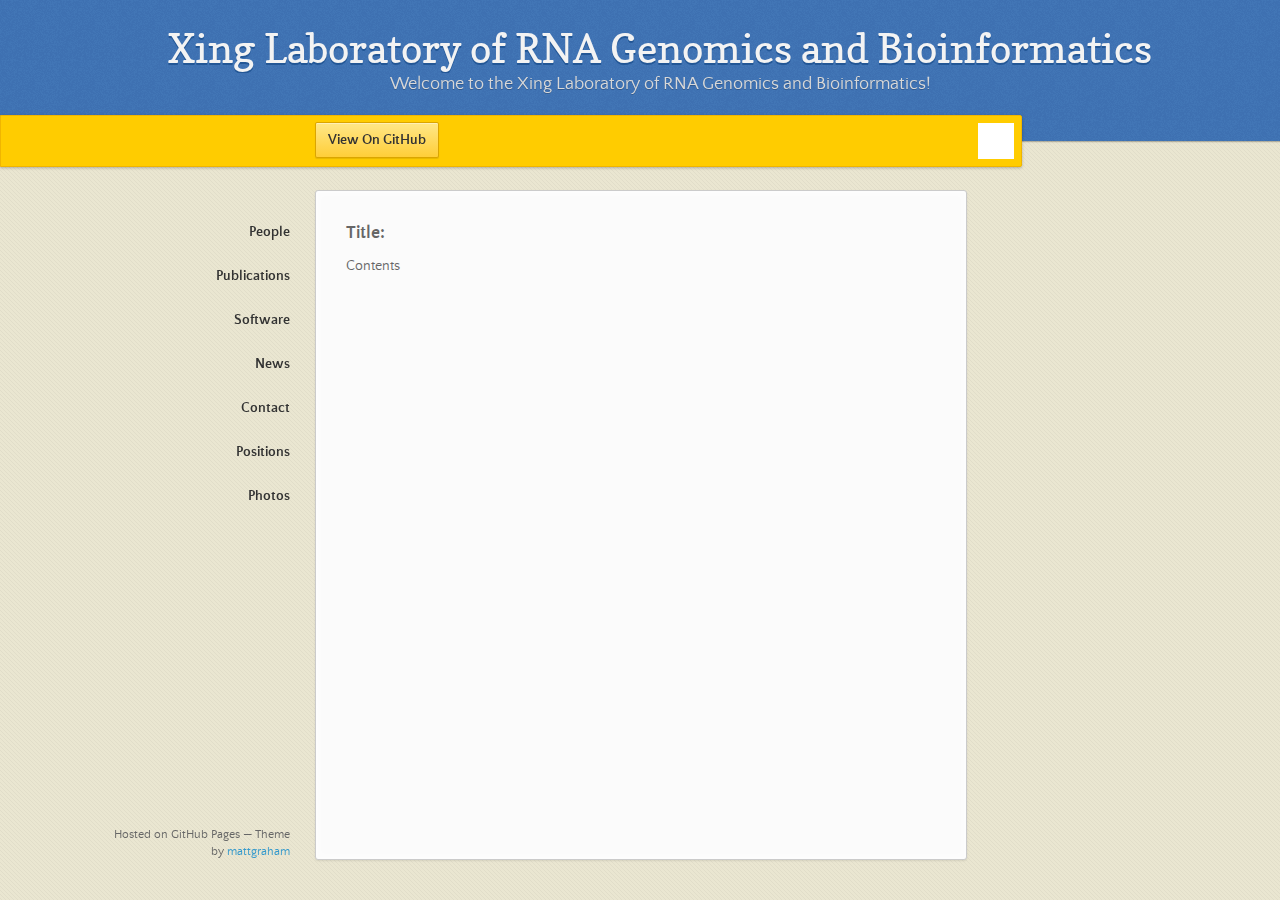
==== contact/index.html @ 5e7746fb "Setting up folders" ====
<!doctype html>
<html>
  <head>
    <meta charset="utf-8">
    <meta http-equiv="X-UA-Compatible" content="chrome=1">
    <title>Xing Laboratory of RNA Genomics and Bioinformatics by Xinglab</title>
    <link rel="stylesheet" href="../stylesheets/styles.css">
    <link rel="stylesheet" href="../stylesheets/github-dark.css">
    <script src="https://ajax.googleapis.com/ajax/libs/jquery/1.7.1/jquery.min.js"></script>
    <script src="../javascripts/main.js"></script>
    <!--[if lt IE 9]>
      <script src="//html5shiv.googlecode.com/svn/trunk/html5.js"></script>
    <![endif]-->
    <meta name="viewport" content="width=device-width, initial-scale=1, user-scalable=no">

  </head>
  <body>

      <header>
        <h1>Xing Laboratory of RNA Genomics and Bioinformatics</h1>
        <p>Welcome to the Xing Laboratory of RNA Genomics and Bioinformatics!</p>
      </header>

      <div id="banner">
        <span id="logo"></span>

        <a href="https://github.com/Xinglab" class="button fork"><strong>View On GitHub</strong></a>
      </div><!-- end banner -->

    <div class="wrapper">
      <nav>
        <ul><a href="https://github.com/Xinglab/people" class="button fork"><strong>People</strong></a></ul>
        <ul><a href="https://github.com/Xinglab/publications" class="button fork"><strong>Publications</strong></a></ul>
        <ul><a href="https://github.com/Xinglab/software" class="button fork"><strong>Software</strong></a></ul>
        <ul><a href="https://github.com/Xinglab/news" class="button fork"><strong>News</strong></a></ul>
        <ul><a href="https://github.com/Xinglab/contact" class="button fork"><strong>Contact</strong></a></ul>
        <ul><a href="https://github.com/Xinglab/positions" class="button fork"><strong>Positions</strong></a></ul>
        <ul><a href="https://github.com/Xinglab/photos" class="button fork"><strong>Photos</strong></a></ul>
      </nav>
      <section>
        <h3>
<a id="current-research-topics" class="anchor" href="#current-research-topics" aria-hidden="true"><span class="octicon octicon-link"></span></a>Title:</h3>

<p>Contents </p>

      </section>
      <footer>
        <p><small>Hosted on GitHub Pages &mdash; Theme by <a href="https://twitter.com/michigangraham">mattgraham</a></small></p>
      </footer>
    </div>
    <!--[if !IE]><script>fixScale(document);</script><![endif]-->

  </body>
</html>
---- stylesheets/styles.css ----
/*
Leap Day for GitHub Pages
by Matt Graham
*/
@font-face {
  font-family: 'Quattrocento Sans';
  src: url("../fonts/quattrocentosans-bold-webfont.eot");
  src: url("../fonts/quattrocentosans-bold-webfont.eot?#iefix") format("embedded-opentype"), url("../fonts/quattrocentosans-bold-webfont.woff") format("woff"), url("../fonts/quattrocentosans-bold-webfont.ttf") format("truetype"), url("../fonts/quattrocentosans-bold-webfont.svg#QuattrocentoSansBold") format("svg");
  font-weight: bold;
  font-style: normal;
}

@font-face {
  font-family: 'Quattrocento Sans';
  src: url("../fonts/quattrocentosans-bolditalic-webfont.eot");
  src: url("../fonts/quattrocentosans-bolditalic-webfont.eot?#iefix") format("embedded-opentype"), url("../fonts/quattrocentosans-bolditalic-webfont.woff") format("woff"), url("../fonts/quattrocentosans-bolditalic-webfont.ttf") format("truetype"), url("../fonts/quattrocentosans-bolditalic-webfont.svg#QuattrocentoSansBoldItalic") format("svg");
  font-weight: bold;
  font-style: italic;
}

@font-face {
  font-family: 'Quattrocento Sans';
  src: url("../fonts/quattrocentosans-italic-webfont.eot");
  src: url("../fonts/quattrocentosans-italic-webfont.eot?#iefix") format("embedded-opentype"), url("../fonts/quattrocentosans-italic-webfont.woff") format("woff"), url("../fonts/quattrocentosans-italic-webfont.ttf") format("truetype"), url("../fonts/quattrocentosans-italic-webfont.svg#QuattrocentoSansItalic") format("svg");
  font-weight: normal;
  font-style: italic;
}

@font-face {
  font-family: 'Quattrocento Sans';
  src: url("../fonts/quattrocentosans-regular-webfont.eot");
  src: url("../fonts/quattrocentosans-regular-webfont.eot?#iefix") format("embedded-opentype"), url("../fonts/quattrocentosans-regular-webfont.woff") format("woff"), url("../fonts/quattrocentosans-regular-webfont.ttf") format("truetype"), url("../fonts/quattrocentosans-regular-webfont.svg#QuattrocentoSansRegular") format("svg");
  font-weight: normal;
  font-style: normal;
}

@font-face {
  font-family: 'Copse';
  src: url("../fonts/copse-regular-webfont.eot");
  src: url("../fonts/copse-regular-webfont.eot?#iefix") format("embedded-opentype"), url("../fonts/copse-regular-webfont.woff") format("woff"), url("../fonts/copse-regular-webfont.ttf") format("truetype"), url("../fonts/copse-regular-webfont.svg#CopseRegular") format("svg");
  font-weight: normal;
  font-style: normal;
}

/* normalize.css 2012-02-07T12:37 UTC - https://github.com/necolas/normalize.css */
/* =============================================================================
   HTML5 display definitions
   ========================================================================== */
/*
 * Corrects block display not defined in IE6/7/8/9 & FF3
 */
article,
aside,
details,
figcaption,
figure,
footer,
header,
hgroup,
nav,
section,
summary {
  display: block;
}

/*
 * Corrects inline-block display not defined in IE6/7/8/9 & FF3
 */
audio,
canvas,
video {
  display: inline-block;
  *display: inline;
  *zoom: 1;
}

/*
 * Prevents modern browsers from displaying 'audio' without controls
 */
audio:not([controls]) {
  display: none;
}

/*
 * Addresses styling for 'hidden' attribute not present in IE7/8/9, FF3, S4
 * Known issue: no IE6 support
 */
[hidden] {
  display: none;
}

/* =============================================================================
   Base
   ========================================================================== */
/*
 * 1. Corrects text resizing oddly in IE6/7 when body font-size is set using em units
 *    http://clagnut.com/blog/348/#c790
 * 2. Prevents iOS text size adjust after orientation change, without disabling user zoom
 *    www.456bereastreet.com/archive/201012/controlling_text_size_in_safari_for_ios_without_disabling_user_zoom/
 */
html {
  font-size: 100%;
  /* 1 */
  -webkit-text-size-adjust: 100%;
  /* 2 */
  -ms-text-size-adjust: 100%;
  /* 2 */
}

/*
 * Addresses font-family inconsistency between 'textarea' and other form elements.
 */
html,
button,
input,
select,
textarea {
  font-family: sans-serif;
}

/*
 * Addresses margins handled incorrectly in IE6/7
 */
body {
  margin: 0;
}

/* =============================================================================
   Links
   ========================================================================== */
/*
 * Addresses outline displayed oddly in Chrome
 */
a:focus {
  outline: thin dotted;
}

/*
 * Improves readability when focused and also mouse hovered in all browsers
 * people.opera.com/patrickl/experiments/keyboard/test
 */
a:hover,
a:active {
  outline: 0;
}

/* =============================================================================
   Typography
   ========================================================================== */
/*
 * Addresses font sizes and margins set differently in IE6/7
 * Addresses font sizes within 'section' and 'article' in FF4+, Chrome, S5
 */
h1 {
  font-size: 2em;
  margin: 0.67em 0;
}

h2 {
  font-size: 1.5em;
  margin: 0.83em 0;
}

h3 {
  font-size: 1.17em;
  margin: 1em 0;
}

h4 {
  font-size: 1em;
  margin: 1.33em 0;
}

h5 {
  font-size: 0.83em;
  margin: 1.67em 0;
}

h6 {
  font-size: 0.75em;
  margin: 2.33em 0;
}

/*
 * Addresses styling not present in IE7/8/9, S5, Chrome
 */
abbr[title] {
  border-bottom: 1px dotted;
}

/*
 * Addresses style set to 'bolder' in FF3+, S4/5, Chrome
*/
b,
strong {
  font-weight: bold;
}

blockquote {
  margin: 1em 40px;
}

/*
 * Addresses styling not present in S5, Chrome
 */
dfn {
  font-style: italic;
}

/*
 * Addresses styling not present in IE6/7/8/9
 */
mark {
  background: #ff0;
  color: #000;
}

/*
 * Addresses margins set differently in IE6/7
 */
p,
pre {
  margin: 1em 0;
}

/*
 * Corrects font family set oddly in IE6, S4/5, Chrome
 * en.wikipedia.org/wiki/User:Davidgothberg/Test59
 */
pre,
code,
kbd,
samp {
  font-family: monospace, serif;
  _font-family: 'courier new', monospace;
  font-size: 1em;
}

/*
 * 1. Addresses CSS quotes not supported in IE6/7
 * 2. Addresses quote property not supported in S4
 */
/* 1 */
q {
  quotes: none;
}

/* 2 */
q:before,
q:after {
  content: '';
  content: none;
}

small {
  font-size: 75%;
}

/*
 * Prevents sub and sup affecting line-height in all browsers
 * gist.github.com/413930
 */
sub,
sup {
  font-size: 75%;
  line-height: 0;
  position: relative;
  vertical-align: baseline;
}

sup {
  top: -0.5em;
}

sub {
  bottom: -0.25em;
}

/* =============================================================================
   Lists
   ========================================================================== */
/*
 * Addresses margins set differently in IE6/7
 */
dl,
menu,
ol,
ul {
  margin: 1em 0;
}

dd {
  margin: 0 0 0 40px;
}

/*
 * Addresses paddings set differently in IE6/7
 */
menu,
ol,
ul {
  padding: 0 0 0 40px;
}

/*
 * Corrects list images handled incorrectly in IE7
 */
nav ul,
nav ol {
  list-style: none;
  list-style-image: none;
}

/* =============================================================================
   Embedded content
   ========================================================================== */
/*
 * 1. Removes border when inside 'a' element in IE6/7/8/9, FF3
 * 2. Improves image quality when scaled in IE7
 *    code.flickr.com/blog/2008/11/12/on-ui-quality-the-little-things-client-side-image-resizing/
 */
img {
  border: 0;
  /* 1 */
  -ms-interpolation-mode: bicubic;
  /* 2 */
}

/*
 * Corrects overflow displayed oddly in IE9
 */
svg:not(:root) {
  overflow: hidden;
}

/* =============================================================================
   Figures
   ========================================================================== */
/*
 * Addresses margin not present in IE6/7/8/9, S5, O11
 */
figure {
  margin: 0;
}

/* =============================================================================
   Forms
   ========================================================================== */
/*
 * Corrects margin displayed oddly in IE6/7
 */
form {
  margin: 0;
}

/*
 * Define consistent border, margin, and padding
 */
fieldset {
  border: 1px solid #c0c0c0;
  margin: 0 2px;
  padding: 0.35em 0.625em 0.75em;
}

/*
 * 1. Corrects color not being inherited in IE6/7/8/9
 * 2. Corrects text not wrapping in FF3
 * 3. Corrects alignment displayed oddly in IE6/7
 */
legend {
  border: 0;
  /* 1 */
  padding: 0;
  white-space: normal;
  /* 2 */
  *margin-left: -7px;
  /* 3 */
}

/*
 * 1. Corrects font size not being inherited in all browsers
 * 2. Addresses margins set differently in IE6/7, FF3+, S5, Chrome
 * 3. Improves appearance and consistency in all browsers
 */
button,
input,
select,
textarea {
  font-size: 100%;
  /* 1 */
  margin: 0;
  /* 2 */
  vertical-align: baseline;
  /* 3 */
  *vertical-align: middle;
  /* 3 */
}

/*
 * Addresses FF3/4 setting line-height on 'input' using !important in the UA stylesheet
 */
button,
input {
  line-height: normal;
  /* 1 */
}

/*
 * 1. Improves usability and consistency of cursor style between image-type 'input' and others
 * 2. Corrects inability to style clickable 'input' types in iOS
 * 3. Removes inner spacing in IE7 without affecting normal text inputs
 *    Known issue: inner spacing remains in IE6
 */
button,
input[type="button"],
input[type="reset"],
input[type="submit"] {
  cursor: pointer;
  /* 1 */
  -webkit-appearance: button;
  /* 2 */
  *overflow: visible;
  /* 3 */
}

/*
 * Re-set default cursor for disabled elements
 */
button[disabled],
input[disabled] {
  cursor: default;
}

/*
 * 1. Addresses box sizing set to content-box in IE8/9
 * 2. Removes excess padding in IE8/9
 * 3. Removes excess padding in IE7
      Known issue: excess padding remains in IE6
 */
input[type="checkbox"],
input[type="radio"] {
  box-sizing: border-box;
  /* 1 */
  padding: 0;
  /* 2 */
  *height: 13px;
  /* 3 */
  *width: 13px;
  /* 3 */
}

/*
 * 1. Addresses appearance set to searchfield in S5, Chrome
 * 2. Addresses box-sizing set to border-box in S5, Chrome (include -moz to future-proof)
 */
input[type="search"] {
  -webkit-appearance: textfield;
  /* 1 */
  -moz-box-sizing: content-box;
  -webkit-box-sizing: content-box;
  /* 2 */
  box-sizing: content-box;
}

/*
 * Removes inner padding and search cancel button in S5, Chrome on OS X
 */
input[type="search"]::-webkit-search-decoration,
input[type="search"]::-webkit-search-cancel-button {
  -webkit-appearance: none;
}

/*
 * Removes inner padding and border in FF3+
 * www.sitepen.com/blog/2008/05/14/the-devils-in-the-details-fixing-dojos-toolbar-buttons/
 */
button::-moz-focus-inner,
input::-moz-focus-inner {
  border: 0;
  padding: 0;
}

/*
 * 1. Removes default vertical scrollbar in IE6/7/8/9
 * 2. Improves readability and alignment in all browsers
 */
textarea {
  overflow: auto;
  /* 1 */
  vertical-align: top;
  /* 2 */
}

/* =============================================================================
   Tables
   ========================================================================== */
/*
 * Remove most spacing between table cells
 */
table {
  border-collapse: collapse;
  border-spacing: 0;
}

body {
  font: 14px/22px "Quattrocento Sans", "Helvetica Neue", Helvetica, Arial, sans-serif;
  color: #666;
  font-weight: 300;
  margin: 0px;
  padding: 0px 0 20px 0px;
  background: url(../images/body-background.png) #eae6d1;
}

h1, h2, h3, h4, h5, h6 {
  color: #333;
  margin: 0 0 10px;
}

p, ul, ol, table, pre, dl {
  margin: 0 0 20px;
}

h1, h2, h3 {
  line-height: 1.1;
}

h1 {
  font-size: 28px;
}

h2 {
  font-size: 24px;
  color: #393939;
}

h3, h4, h5, h6 {
  color: #666666;
}

h3 {
  font-size: 18px;
  line-height: 24px;
}

a {
  color: #3399cc;
  font-weight: 400;
  text-decoration: none;
}

a small {
  font-size: 11px;
  color: #666;
  margin-top: -0.6em;
  display: block;
}

ul {
  list-style-image: url("../images/bullet.png");
}

strong {
  font-weight: bold;
  color: #333;
}

.wrapper {
  width: 650px;
  margin: 0 auto;
  position: relative;
}

section img {
  max-width: 100%;
}

blockquote {
  border-left: 1px solid #ffcc00;
  margin: 0;
  padding: 0 0 0 20px;
  font-style: italic;
}

code {
  font-family: "Lucida Sans", Monaco, Bitstream Vera Sans Mono, Lucida Console, Terminal;
  font-size: 13px;
  color: #efefef;
  text-shadow: 0px 1px 0px #000;
  margin: 0 4px;
  padding: 2px 6px;
  background: #333;
  -moz-border-radius: 2px;
  -webkit-border-radius: 2px;
  -o-border-radius: 2px;
  -ms-border-radius: 2px;
  -khtml-border-radius: 2px;
  border-radius: 2px;
}

pre {
  padding: 8px 15px;
  background: #333333;
  -moz-border-radius: 3px;
  -webkit-border-radius: 3px;
  -o-border-radius: 3px;
  -ms-border-radius: 3px;
  -khtml-border-radius: 3px;
  border-radius: 3px;
  border: 1px solid #c7c7c7;
  overflow: auto;
  overflow-y: hidden;
}
pre code {
  margin: 0px;
  padding: 0px;
}

table {
  width: 100%;
  border-collapse: collapse;
}

th {
  text-align: left;
  padding: 5px 10px;
  border-bottom: 1px solid #e5e5e5;
  color: #444;
}

td {
  text-align: left;
  padding: 5px 10px;
  border-bottom: 1px solid #e5e5e5;
  border-right: 1px solid #ffcc00;
}
td:first-child {
  border-left: 1px solid #ffcc00;
}

hr {
  border: 0;
  outline: none;
  height: 11px;
  background: transparent url("../images/hr.gif") center center repeat-x;
  margin: 0 0 20px;
}

dt {
  color: #444;
  font-weight: 700;
}

header {
  padding: 25px 20px 40px 20px;
  margin: 0;
  position: fixed;
  top: 0;
  left: 0;
  right: 0;
  width: 100%;
  text-align: center;
  background: url(../images/background.png) #4276b6;
  -moz-box-shadow: 1px 0px 2px rgba(0, 0, 0, 0.75);
  -webkit-box-shadow: 1px 0px 2px rgba(0, 0, 0, 0.75);
  -o-box-shadow: 1px 0px 2px rgba(0, 0, 0, 0.75);
  box-shadow: 1px 0px 2px rgba(0, 0, 0, 0.75);
  z-index: 99;
  -webkit-font-smoothing: antialiased;
  min-height: 76px;
}
header h1 {
  font: 40px/48px "Copse", "Helvetica Neue", Helvetica, Arial, sans-serif;
  color: #f3f3f3;
  text-shadow: 0px 2px 0px #235796;
  margin: 0px;
  white-space: nowrap;
  overflow: hidden;
  text-overflow: ellipsis;
  -o-text-overflow: ellipsis;
  -ms-text-overflow: ellipsis;
}
header p {
  color: #d8d8d8;
  text-shadow: rgba(0, 0, 0, 0.2) 0 1px 0;
  font-size: 18px;
  margin: 0px;
}

#banner {
  z-index: 100;
  left: 0;
  right: 50%;
  height: 50px;
  margin-right: -382px;
  position: fixed;
  top: 115px;
  background: #ffcc00;
  border: 1px solid #f0b500;
  -moz-box-shadow: 0px 1px 3px rgba(0, 0, 0, 0.25);
  -webkit-box-shadow: 0px 1px 3px rgba(0, 0, 0, 0.25);
  -o-box-shadow: 0px 1px 3px rgba(0, 0, 0, 0.25);
  box-shadow: 0px 1px 3px rgba(0, 0, 0, 0.25);
  -moz-border-radius: 0px 2px 2px 0px;
  -webkit-border-radius: 0px 2px 2px 0px;
  -o-border-radius: 0px 2px 2px 0px;
  -ms-border-radius: 0px 2px 2px 0px;
  -khtml-border-radius: 0px 2px 2px 0px;
  border-radius: 0px 2px 2px 0px;
  padding-right: 10px;
}
#banner .button {
  border: 1px solid #dba500;
  background: -webkit-gradient(linear, 50% 0%, 50% 100%, color-stop(0%, #ffe788), color-stop(100%, #ffce38));
  background: -webkit-linear-gradient(#ffe788, #ffce38);
  background: -moz-linear-gradient(#ffe788, #ffce38);
  background: -o-linear-gradient(#ffe788, #ffce38);
  background: -ms-linear-gradient(#ffe788, #ffce38);
  background: linear-gradient(#ffe788, #ffce38);
  -moz-border-radius: 2px;
  -webkit-border-radius: 2px;
  -o-border-radius: 2px;
  -ms-border-radius: 2px;
  -khtml-border-radius: 2px;
  border-radius: 2px;
  -moz-box-shadow: inset 0px 1px 0px rgba(255, 255, 255, 0.4), 0px 1px 1px rgba(0, 0, 0, 0.1);
  -webkit-box-shadow: inset 0px 1px 0px rgba(255, 255, 255, 0.4), 0px 1px 1px rgba(0, 0, 0, 0.1);
  -o-box-shadow: inset 0px 1px 0px rgba(255, 255, 255, 0.4), 0px 1px 1px rgba(0, 0, 0, 0.1);
  box-shadow: inset 0px 1px 0px rgba(255, 255, 255, 0.4), 0px 1px 1px rgba(0, 0, 0, 0.1);
  background-color: #FFE788;
  margin-left: 5px;
  padding: 10px 12px;
  margin-top: 6px;
  line-height: 14px;
  font-size: 14px;
  color: #333;
  font-weight: bold;
  display: inline-block;
  text-align: center;
}
#banner .button:hover {
  background: -webkit-gradient(linear, 50% 0%, 50% 100%, color-stop(0%, #ffe788), color-stop(100%, #ffe788));
  background: -webkit-linear-gradient(#ffe788, #ffe788);
  background: -moz-linear-gradient(#ffe788, #ffe788);
  background: -o-linear-gradient(#ffe788, #ffe788);
  background: -ms-linear-gradient(#ffe788, #ffe788);
  background: linear-gradient(#ffe788, #ffe788);
  background-color: #ffeca0;
}
#banner .fork {
  position: fixed;
  left: 50%;
  margin-left: -325px;
  padding: 10px 12px;
  margin-top: 6px;
  line-height: 14px;
  font-size: 14px;
  background-color: #FFE788;
}
#banner .downloads {
  float: right;
  margin: 0 45px 0 0;
}
#banner .downloads span {
  float: left;
  line-height: 52px;
  font-size: 90%;
  color: #9d7f0d;
  text-transform: uppercase;
  text-shadow: rgba(255, 255, 255, 0.2) 0 1px 0;
}
#banner ul {
  list-style: none;
  height: 40px;
  padding: 0;
  float: left;
  margin-left: 10px;
}
#banner ul li {
  display: inline;
}
#banner ul li a.button {
  background-color: #FFE788;
}
#banner #logo {
  position: absolute;
  height: 36px;
  width: 36px;
  right: 7px;
  top: 7px;
  display: block;
  background: url(../images/xinglab-logo.png);
}

section {
  width: 590px;
  padding: 30px 30px 50px 30px;
  margin: 20px 0;
  margin-top: 190px;
  position: relative;
  background: #fbfbfb;
  -moz-border-radius: 3px;
  -webkit-border-radius: 3px;
  -o-border-radius: 3px;
  -ms-border-radius: 3px;
  -khtml-border-radius: 3px;
  border-radius: 3px;
  border: 1px solid #cbcbcb;
  -moz-box-shadow: 0px 1px 2px rgba(0, 0, 0, 0.09), inset 0px 0px 2px 2px rgba(255, 255, 255, 0.5), inset 0 0 5px 5px rgba(255, 255, 255, 0.4);
  -webkit-box-shadow: 0px 1px 2px rgba(0, 0, 0, 0.09), inset 0px 0px 2px 2px rgba(255, 255, 255, 0.5), inset 0 0 5px 5px rgba(255, 255, 255, 0.4);
  -o-box-shadow: 0px 1px 2px rgba(0, 0, 0, 0.09), inset 0px 0px 2px 2px rgba(255, 255, 255, 0.5), inset 0 0 5px 5px rgba(255, 255, 255, 0.4);
  box-shadow: 0px 1px 2px rgba(0, 0, 0, 0.09), inset 0px 0px 2px 2px rgba(255, 255, 255, 0.5), inset 0 0 5px 5px rgba(255, 255, 255, 0.4);
}

small {
  font-size: 12px;
}

nav {
  width: 230px;
  position: fixed;
  top: 220px;
  left: 50%;
  margin-left: -580px;
  text-align: right;
}
nav ul {
  list-style: none;
  list-style-image: none;
  font-size: 14px;
  line-height: 24px;
}
nav ul li {
  padding: 5px 0px;
  line-height: 16px;
}
nav ul li.tag-h1 {
  font-size: 1.2em;
}
nav ul li.tag-h1 a {
  font-weight: bold;
  color: #333;
}
nav ul li.tag-h2 + .tag-h1 {
  margin-top: 10px;
}
nav ul a {
  color: #666;
}
nav ul a:hover {
  color: #999;
}

footer {
  width: 180px;
  position: fixed;
  left: 50%;
  margin-left: -530px;
  bottom: 20px;
  text-align: right;
  line-height: 16px;
}

@media print, screen and (max-width: 1060px) {
  div.wrapper {
    width: auto;
    margin: 0;
  }

  nav {
    display: none;
  }

  header, section, footer {
    float: none;
  }
  header h1, section h1, footer h1 {
    white-space: nowrap;
    overflow: hidden;
    text-overflow: ellipsis;
    -o-text-overflow: ellipsis;
    -ms-text-overflow: ellipsis;
  }

  #banner {
    width: 100%;
  }
  #banner .downloads {
    margin-right: 60px;
  }
  #banner #logo {
    margin-right: 15px;
  }

  section {
    border: 1px solid #e5e5e5;
    border-width: 1px 0;
    padding: 20px auto;
    margin: 190px auto 20px;
    max-width: 600px;
  }

  footer {
    text-align: center;
    margin: 20px auto;
    position: relative;
    left: auto;
    bottom: auto;
    width: auto;
  }
}
@media print, screen and (max-width: 720px) {
  body {
    word-wrap: break-word;
  }

  header {
    padding: 20px 20px;
    margin: 0;
  }
  header h1 {
    font-size: 32px;
    white-space: nowrap;
    overflow: hidden;
    text-overflow: ellipsis;
    -o-text-overflow: ellipsis;
    -ms-text-overflow: ellipsis;
  }
  header p {
    display: none;
  }

  #banner {
    top: 80px;
  }
  #banner .fork {
    float: left;
    display: inline-block;
    margin-left: 0px;
    position: fixed;
    left: 20px;
  }

  section {
    margin-top: 130px;
    margin-bottom: 0px;
    width: auto;
  }

  header ul, header p.view {
    position: static;
  }
}
@media print, screen and (max-width: 480px) {
  header {
    position: relative;
    padding: 5px 0px;
    min-height: 0px;
  }
  header h1 {
    font-size: 24px;
    white-space: nowrap;
    overflow: hidden;
    text-overflow: ellipsis;
    -o-text-overflow: ellipsis;
    -ms-text-overflow: ellipsis;
  }

  section {
    margin-top: 5px;
  }

  #banner {
    display: none;
  }

  header ul {
    display: none;
  }
}
@media print {
  body {
    padding: 0.4in;
    font-size: 12pt;
    color: #444;
  }
}
@media print, screen and (max-height: 680px) {
  footer {
    text-align: center;
    margin: 20px auto;
    position: relative;
    left: auto;
    bottom: auto;
    width: auto;
  }
}
@media print, screen and (max-height: 480px) {
  nav {
    display: none;
  }

  footer {
    text-align: center;
    margin: 20px auto;
    position: relative;
    left: auto;
    bottom: auto;
    width: auto;
  }
}
---- stylesheets/github-dark.css ----
/*
   Copyright 2014 GitHub Inc.

   Licensed under the Apache License, Version 2.0 (the "License");
   you may not use this file except in compliance with the License.
   You may obtain a copy of the License at

       http://www.apache.org/licenses/LICENSE-2.0

   Unless required by applicable law or agreed to in writing, software
   distributed under the License is distributed on an "AS IS" BASIS,
   WITHOUT WARRANTIES OR CONDITIONS OF ANY KIND, either express or implied.
   See the License for the specific language governing permissions and
   limitations under the License.

*/

.pl-c /* comment */ {
  color: #969896;
}

.pl-c1      /* constant, markup.raw, meta.diff.header, meta.module-reference, meta.property-name, support, support.constant, support.variable, variable.other.constant */,
.pl-s .pl-v /* string variable */ {
  color: #0099cd;
}

.pl-e  /* entity */,
.pl-en /* entity.name */ {
  color: #9774cb;
}

.pl-s .pl-s1 /* string source */,
.pl-smi      /* storage.modifier.import, storage.modifier.package, storage.type.java, variable.other, variable.parameter.function */ {
  color: #ddd;
}

.pl-ent /* entity.name.tag */ {
  color: #7bcc72;
}

.pl-k /* keyword, storage, storage.type */ {
  color: #cc2372;
}

.pl-pds              /* punctuation.definition.string, string.regexp.character-class */,
.pl-s                /* string */,
.pl-s .pl-pse .pl-s1 /* string punctuation.section.embedded source */,
.pl-sr               /* string.regexp */,
.pl-sr .pl-cce       /* string.regexp constant.character.escape */,
.pl-sr .pl-sra       /* string.regexp string.regexp.arbitrary-repitition */,
.pl-sr .pl-sre       /* string.regexp source.ruby.embedded */ {
  color: #3c66e2;
}

.pl-v /* variable */ {
  color: #fb8764;
}

.pl-id /* invalid.deprecated */ {
  color: #e63525;
}

.pl-ii /* invalid.illegal */ {
  background-color: #e63525;
  color: #f8f8f8;
}

.pl-sr .pl-cce /* string.regexp constant.character.escape */ {
  color: #7bcc72;
  font-weight: bold;
}

.pl-ml /* markup.list */ {
  color: #c26b2b;
}

.pl-mh        /* markup.heading */,
.pl-mh .pl-en /* markup.heading entity.name */,
.pl-ms        /* meta.separator */ {
  color: #264ec5;
  font-weight: bold;
}

.pl-mq /* markup.quote */ {
  color: #00acac;
}

.pl-mi /* markup.italic */ {
  color: #ddd;
  font-style: italic;
}

.pl-mb /* markup.bold */ {
  color: #ddd;
  font-weight: bold;
}

.pl-md /* markup.deleted, meta.diff.header.from-file */ {
  background-color: #ffecec;
  color: #bd2c00;
}

.pl-mi1 /* markup.inserted, meta.diff.header.to-file */ {
  background-color: #eaffea;
  color: #55a532;
}

.pl-mdr /* meta.diff.range */ {
  color: #9774cb;
  font-weight: bold;
}

.pl-mo /* meta.output */ {
  color: #264ec5;
}
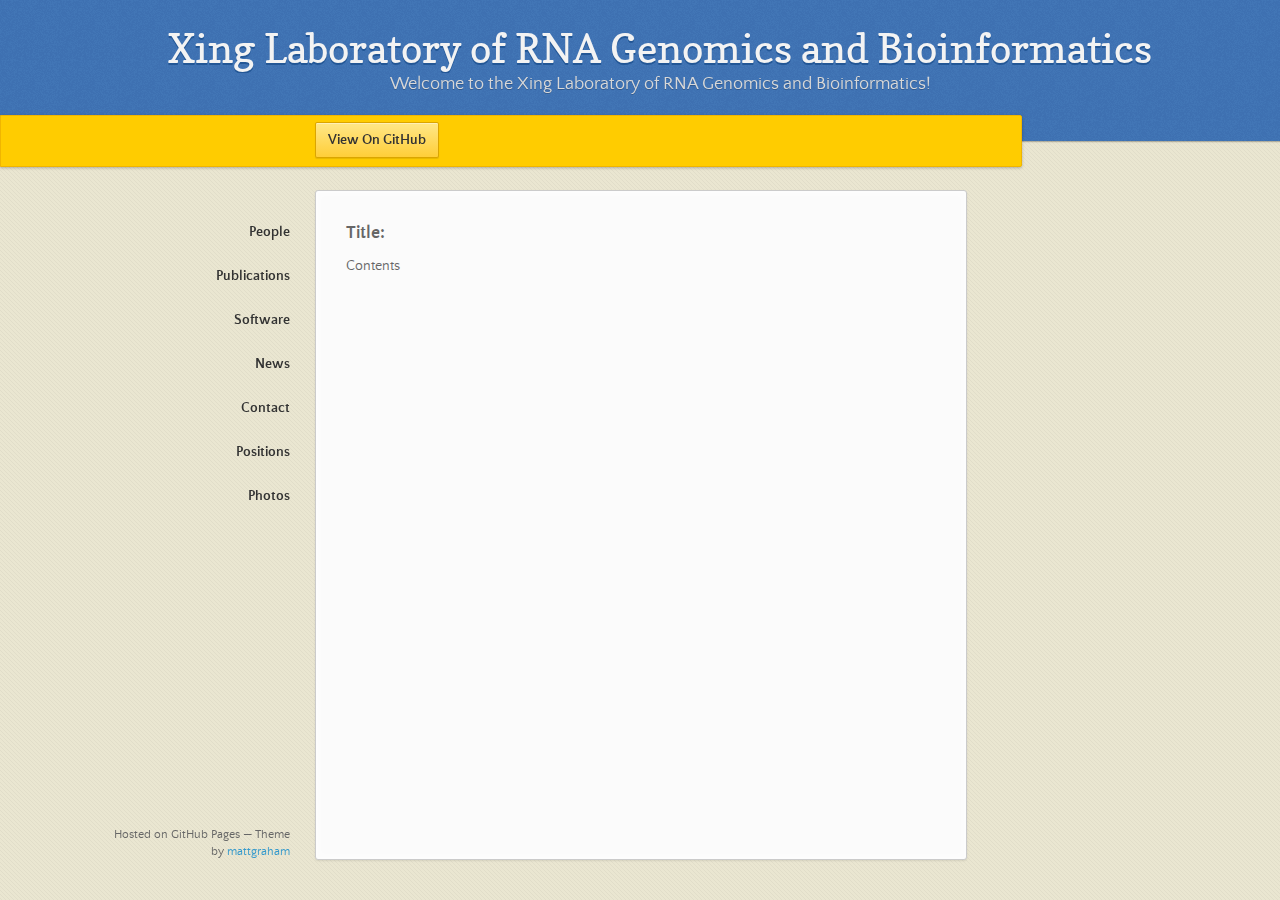
==== commit 61a341f3: "Fixing the links" ====
--- a/contact/index.html
+++ b/contact/index.html
@@ -29,13 +29,13 @@
 
     <div class="wrapper">
       <nav>
-        <ul><a href="https://github.com/Xinglab/people" class="button fork"><strong>People</strong></a></ul>
-        <ul><a href="https://github.com/Xinglab/publications" class="button fork"><strong>Publications</strong></a></ul>
-        <ul><a href="https://github.com/Xinglab/software" class="button fork"><strong>Software</strong></a></ul>
-        <ul><a href="https://github.com/Xinglab/news" class="button fork"><strong>News</strong></a></ul>
-        <ul><a href="https://github.com/Xinglab/contact" class="button fork"><strong>Contact</strong></a></ul>
-        <ul><a href="https://github.com/Xinglab/positions" class="button fork"><strong>Positions</strong></a></ul>
-        <ul><a href="https://github.com/Xinglab/photos" class="button fork"><strong>Photos</strong></a></ul>
+        <ul><a href="/people/" class="button fork"><strong>People</strong></a></ul>
+        <ul><a href="/publications/" class="button fork"><strong>Publications</strong></a></ul>
+        <ul><a href="/software/" class="button fork"><strong>Software</strong></a></ul>
+        <ul><a href="/news/" class="button fork"><strong>News</strong></a></ul>
+        <ul><a href="/contact/" class="button fork"><strong>Contact</strong></a></ul>
+        <ul><a href="/positions/" class="button fork"><strong>Positions</strong></a></ul>
+        <ul><a href="/photos/" class="button fork"><strong>Photos</strong></a></ul>
       </nav>
       <section>
         <h3>
--- a/stylesheets/styles.css
+++ b/stylesheets/styles.css
@@ -788,7 +788,7 @@
   right: 7px;
   top: 7px;
   display: block;
-  background: url(../images/xinglab-logo.png);
+  background: url(../images/xinglab-logo_1.png);
 }
 
 section {
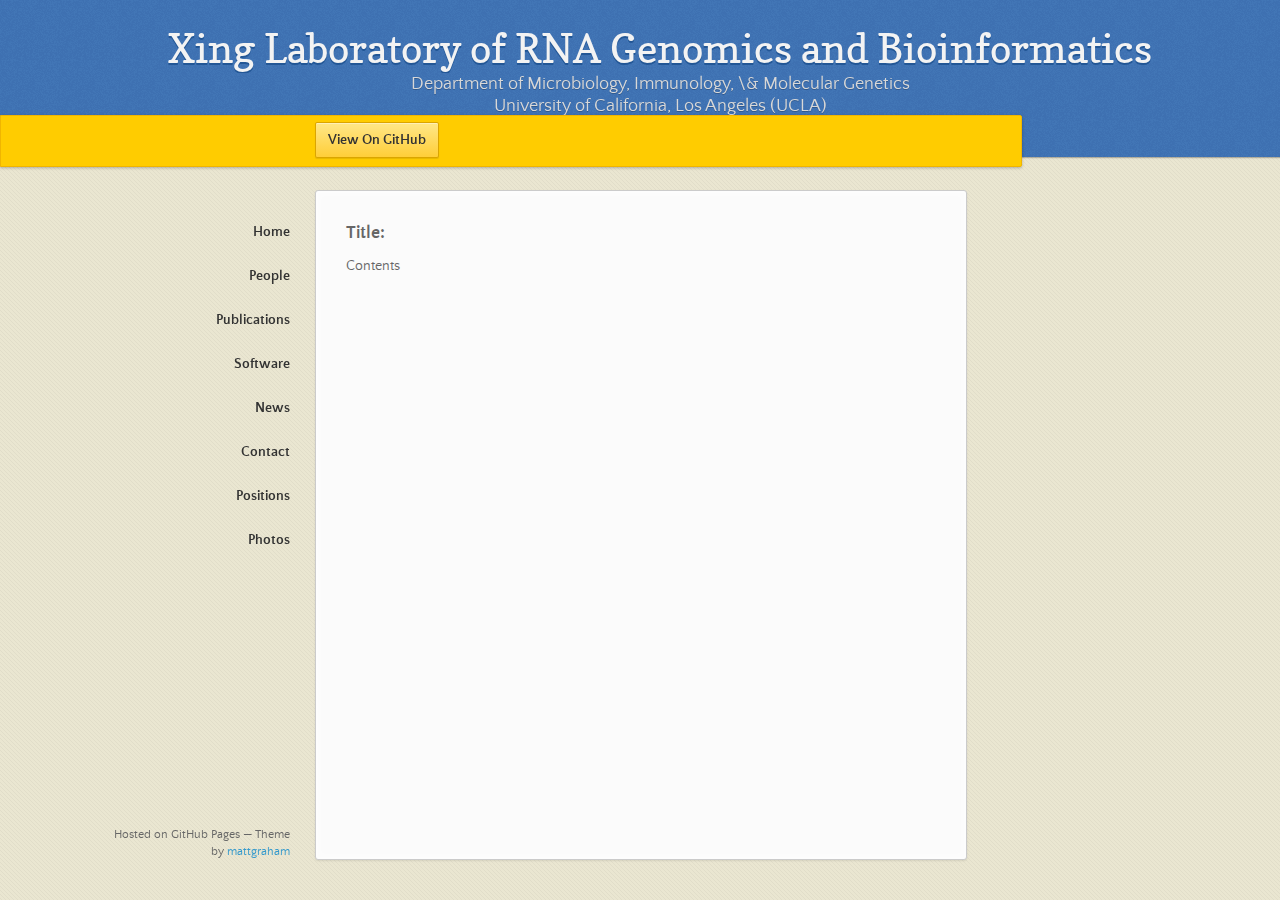
==== commit e38f5cf8: "Updating headers" ====
--- a/contact/index.html
+++ b/contact/index.html
@@ -16,19 +16,21 @@
   </head>
   <body>
 
-      <header>
-        <h1>Xing Laboratory of RNA Genomics and Bioinformatics</h1>
-        <p>Welcome to the Xing Laboratory of RNA Genomics and Bioinformatics!</p>
-      </header>
+    <header>
+      <h1>Xing Laboratory of RNA Genomics and Bioinformatics</h1>
+      <p>Department of Microbiology, Immunology, \& Molecular Genetics</p>
+      <p>University of California, Los Angeles (UCLA)</p>
+    </header>
 
-      <div id="banner">
-        <span id="logo"></span>
+    <div id="banner">
+      <span id="logo"></span>
 
-        <a href="https://github.com/Xinglab" class="button fork"><strong>View On GitHub</strong></a>
-      </div><!-- end banner -->
+      <a href="https://github.com/Xinglab" class="button fork"><strong>View On GitHub</strong></a>
+    </div><!-- end banner -->
 
-    <div class="wrapper">
-      <nav>
+  <div class="wrapper">
+    <nav>
+        <ul><a href="/" class="button fork"><strong>Home</strong></a></ul>
         <ul><a href="/people/" class="button fork"><strong>People</strong></a></ul>
         <ul><a href="/publications/" class="button fork"><strong>Publications</strong></a></ul>
         <ul><a href="/software/" class="button fork"><strong>Software</strong></a></ul>
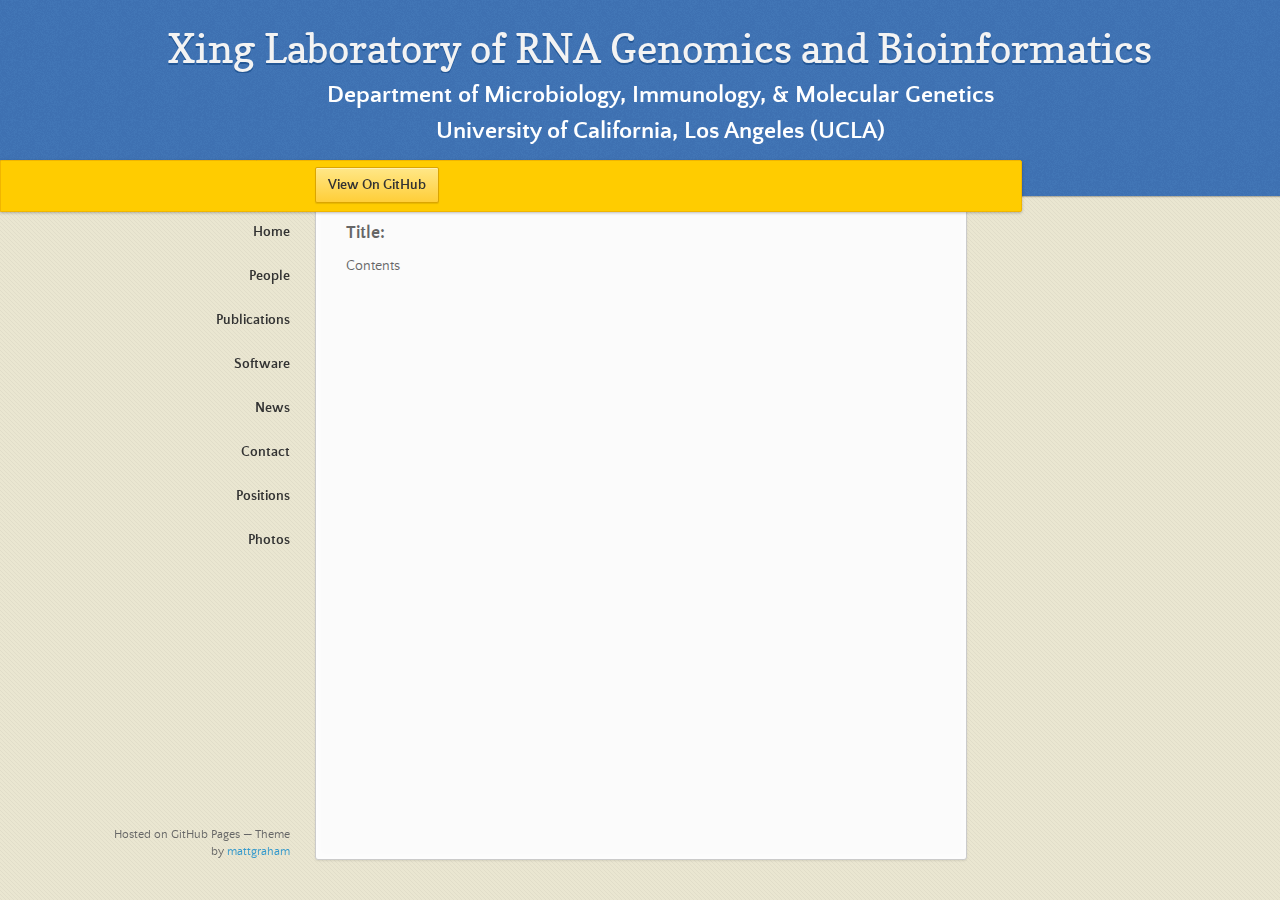
==== commit b78ec265: "Updating the banner format" ====
--- a/contact/index.html
+++ b/contact/index.html
@@ -18,8 +18,8 @@
 
     <header>
       <h1>Xing Laboratory of RNA Genomics and Bioinformatics</h1>
-      <p>Department of Microbiology, Immunology, \& Molecular Genetics</p>
-      <p>University of California, Los Angeles (UCLA)</p>
+      <h2>Department of Microbiology, Immunology, & Molecular Genetics</h2>
+      <h2>University of California, Los Angeles (UCLA)</h2>
     </header>
 
     <div id="banner">
--- a/stylesheets/styles.css
+++ b/stylesheets/styles.css
@@ -529,8 +529,9 @@
 }
 
 h2 {
+  margin: 10px 10px 10px;
   font-size: 24px;
-  color: #393939;
+  color: white;
 }
 
 h3, h4, h5, h6 {
@@ -693,7 +694,7 @@
   height: 50px;
   margin-right: -382px;
   position: fixed;
-  top: 115px;
+  top: 160px;
   background: #ffcc00;
   border: 1px solid #f0b500;
   -moz-box-shadow: 0px 1px 3px rgba(0, 0, 0, 0.25);
